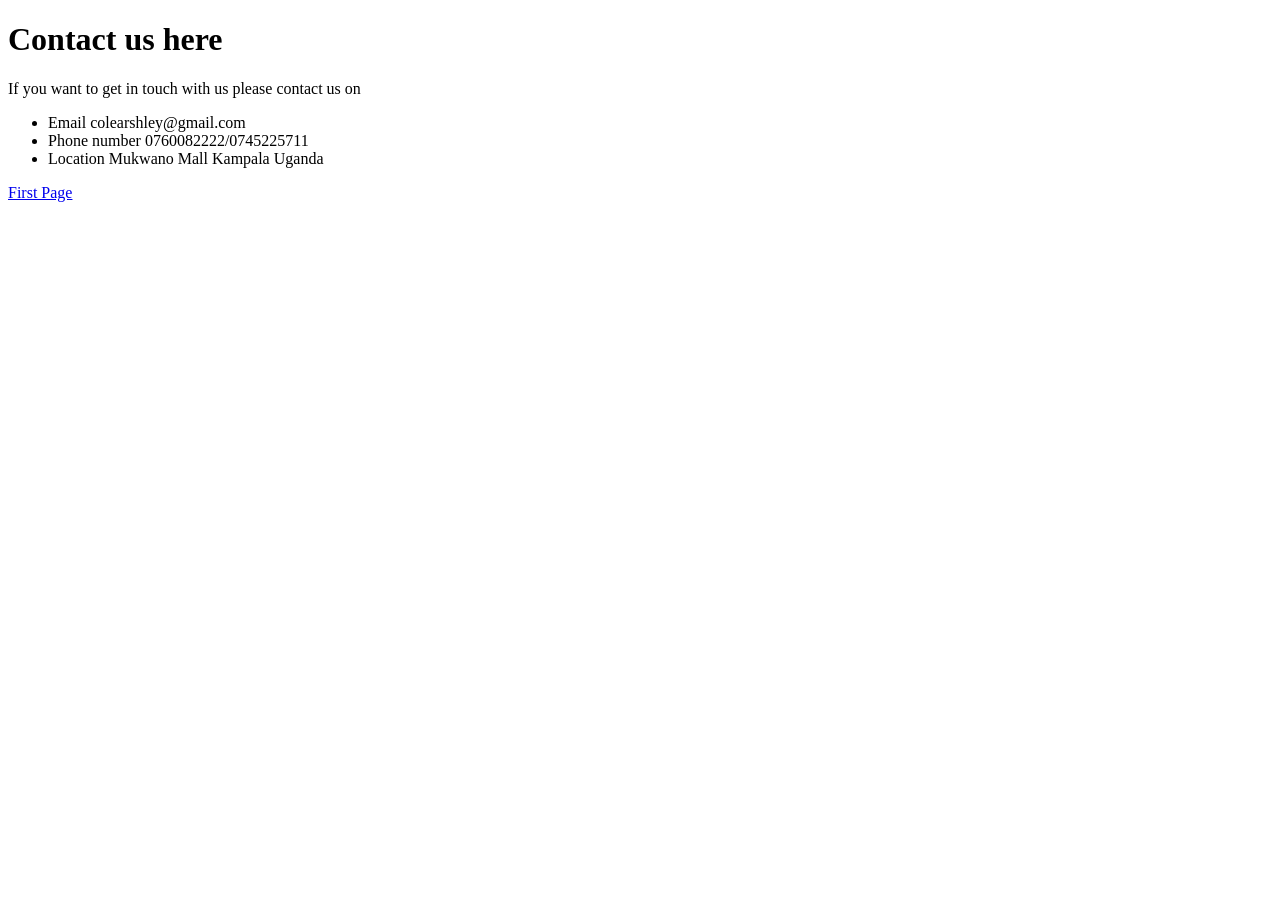
==== contact.html @ aea7b716 "Website work Business website" ====
<!DOCTYPE html>
<html lang="en">
<head>
    
    <title>Contact</title>
</head>
<body>
    <h1>Contact us here</h1>
    <p>If you want to get in touch with us please contact us on</p>
    <ul>
        <li>Email              colearshley@gmail.com</li>
        <li>Phone number       0760082222/0745225711</li>
        <li>Location           Mukwano Mall Kampala Uganda</li>
    </ul>
    <a href="index.html">First Page</a>
    
</body>
</html>
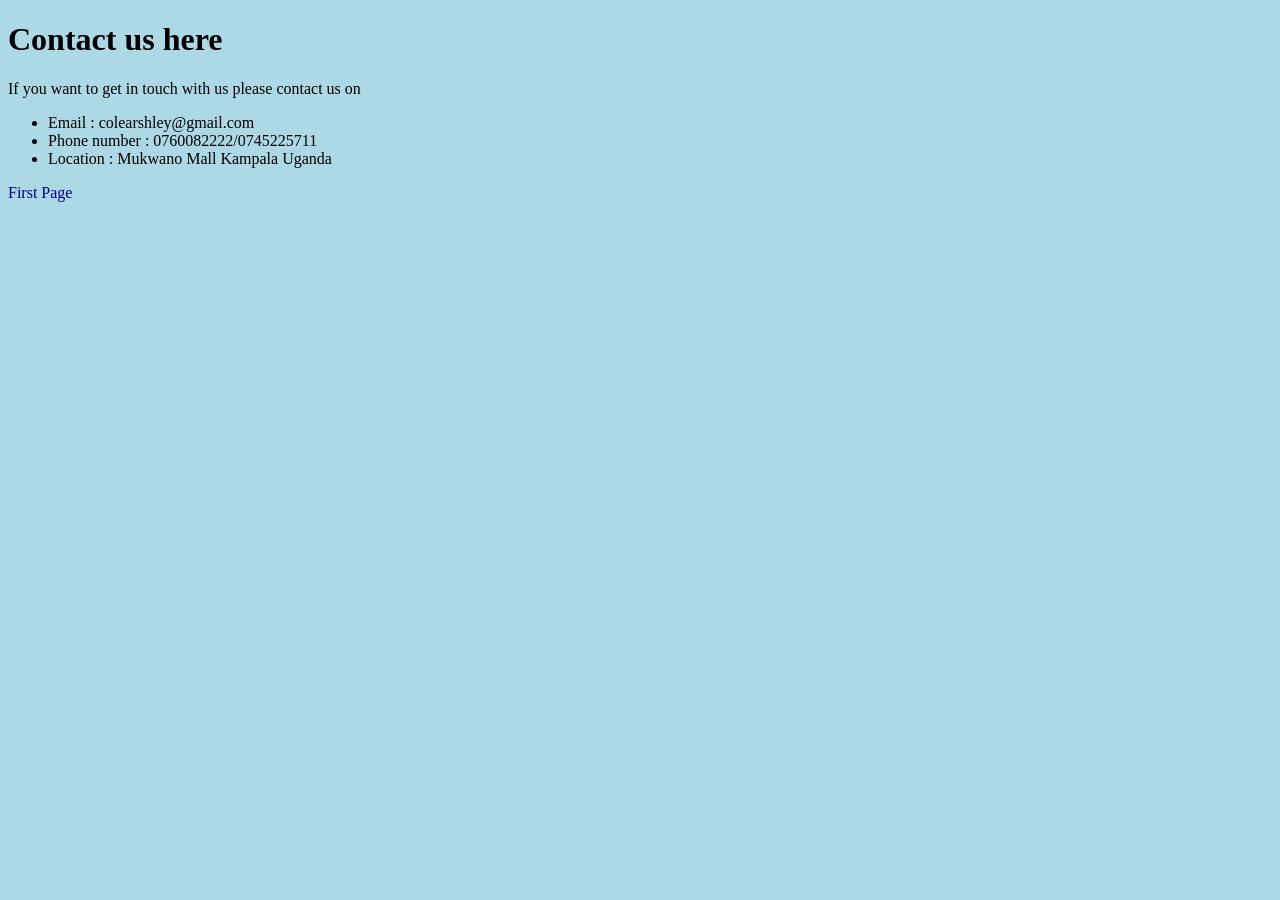
==== commit cab1e8ce: "furniture web work" ====
--- a/contact.html
+++ b/contact.html
@@ -3,14 +3,15 @@
 <head>
     
     <title>Contact</title>
+    <link rel="stylesheet" href="mainstyles.css">
 </head>
 <body>
     <h1>Contact us here</h1>
     <p>If you want to get in touch with us please contact us on</p>
     <ul>
-        <li>Email              colearshley@gmail.com</li>
-        <li>Phone number       0760082222/0745225711</li>
-        <li>Location           Mukwano Mall Kampala Uganda</li>
+        <li>Email  :            colearshley@gmail.com</li>
+        <li>Phone number :      0760082222/0745225711</li>
+        <li>Location      :     Mukwano Mall Kampala Uganda</li>
     </ul>
     <a href="index.html">First Page</a>
     
--- a/mainstyles.css
+++ b/mainstyles.css
@@ -0,0 +1,16 @@
+/* Change the body background colour */
+body {
+    background-color: lightblue;
+}
+
+/* Change link colour and remove underline */
+a {
+    color: darkblue;
+    text-decoration: none;
+}
+
+/* Hover effect */
+a:hover {
+    color: red;
+    text-decoration: underline;
+}
